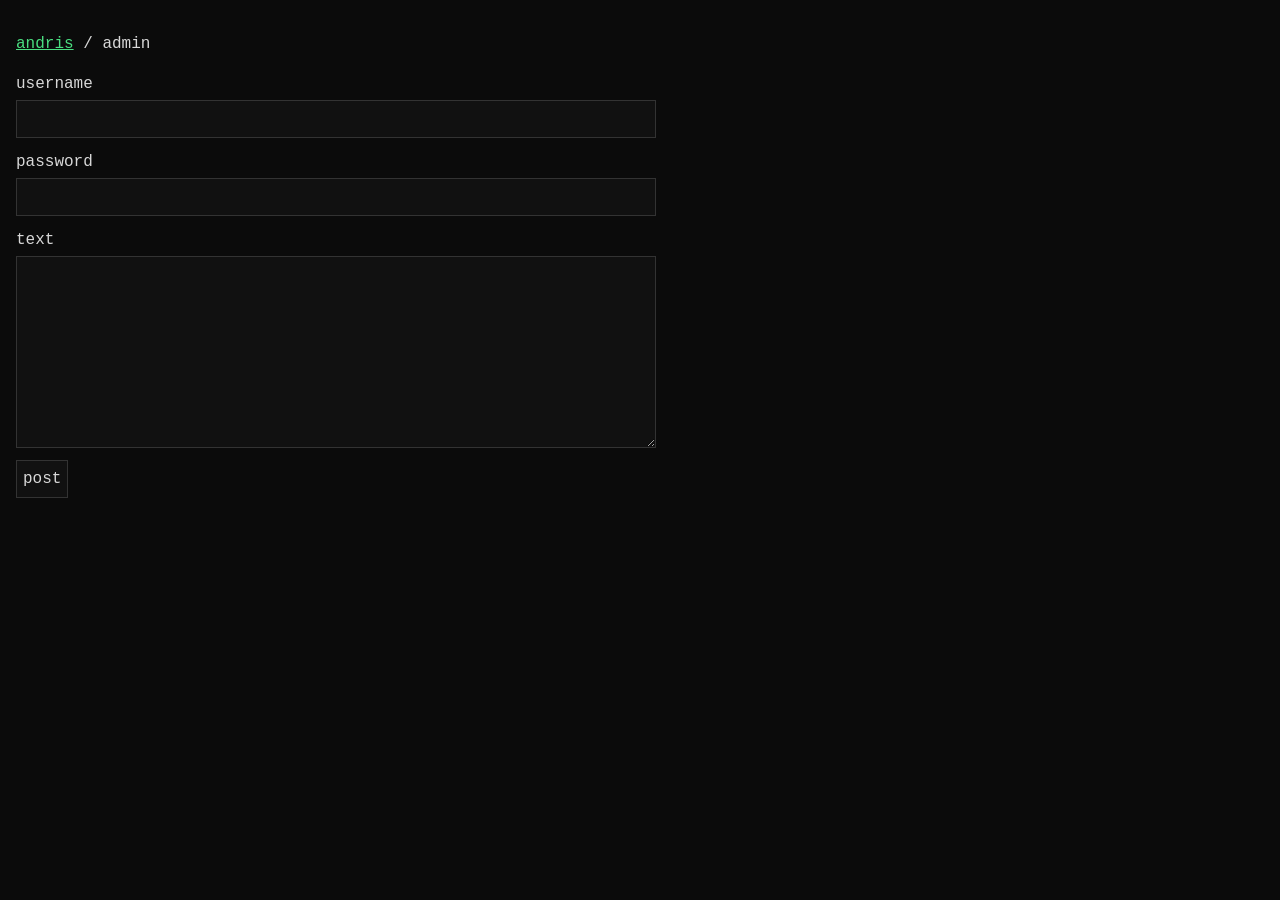
==== admin/index.html @ c381ff9c "Posts on the homepage, written from /admin Co-Authored-By: Claude Opus 5.5 <noreply@anthropic.com>" ====
<!doctype html>
<html lang="en">
<head>
<meta charset="utf-8">
<meta name="viewport" content="width=device-width, initial-scale=1">
<meta name="robots" content="noindex">
<title>admin</title>
<link rel="icon" href="../duckware/icons/duckware.png">
<style>
  body {
    margin: 0;
    padding: 16px;
    max-width: 640px;
    background: #0b0b0b;
    color: #d8d8d8;
    font: 16px/1.5 Consolas, "Courier New", monospace;
    color-scheme: dark;
  }
  a {
    color: #4ade80;
  }
  input,
  textarea,
  button {
    display: block;
    width: 100%;
    box-sizing: border-box;
    margin: 4px 0 12px;
    padding: 6px;
    border: 1px solid #333333;
    border-radius: 0;
    background: #111111;
    color: inherit;
    font: inherit;
  }
  textarea {
    height: 12em;
  }
  button {
    width: auto;
    cursor: pointer;
  }
</style>
</head>
<body>
<p><a href="../">andris</a> / admin</p>
<form id="form">
  <label>username<input id="user" autocomplete="username" required></label>
  <label>password<input id="token" type="password" autocomplete="current-password" required></label>
  <label>text<textarea id="text" required></textarea></label>
  <button>post</button>
</form>
<p id="status"></p>
<script>
  // Posts live in posts.json in the site's GitHub repository. GitHub checks the password (an
  // access token that may write to that repository); nothing is checked in this page itself.
  const API = "https://api.github.com/repos/duckrice/duckrice.github.io/contents/posts.json";
  const status = document.getElementById("status");
  const fromBase64 = (b64) => new TextDecoder().decode(Uint8Array.from(atob(b64.replace(/\n/g, "")), (c) => c.charCodeAt(0)));
  const toBase64 = (text) => btoa(String.fromCharCode(...new TextEncoder().encode(text)));

  document.getElementById("form").addEventListener("submit", async (event) => {
    event.preventDefault();
    const user = document.getElementById("user").value.trim();
    const token = document.getElementById("token").value.trim();
    const text = document.getElementById("text").value.trim();
    const headers = { Authorization: `Bearer ${token}`, Accept: "application/vnd.github+json" };
    status.textContent = "posting…";
    try {
      const me = await fetch("https://api.github.com/user", { headers });
      if (!me.ok || (await me.json()).login.toLowerCase() !== user.toLowerCase()) throw new Error("wrong username or password.");
      const file = await fetch(API, { headers, cache: "no-store" });
      if (!file.ok) throw new Error("couldn't read the posts.");
      const { content, sha } = await file.json();
      const posts = JSON.parse(fromBase64(content));
      posts.unshift({ user, date: new Date().toISOString(), text });
      const saved = await fetch(API, {
        method: "PUT",
        headers,
        body: JSON.stringify({ message: `Post by ${user}`, content: toBase64(JSON.stringify(posts, null, 2) + "\n"), sha }),
      });
      if (!saved.ok) throw new Error(saved.status === 403 || saved.status === 404 ? "this password may not post." : "couldn't save the post.");
      document.getElementById("text").value = "";
      status.textContent = "posted. it shows on the front page in a minute or two.";
    } catch (error) {
      status.textContent = String(error.message ?? error);
    }
  });
</script>
</body>
</html>
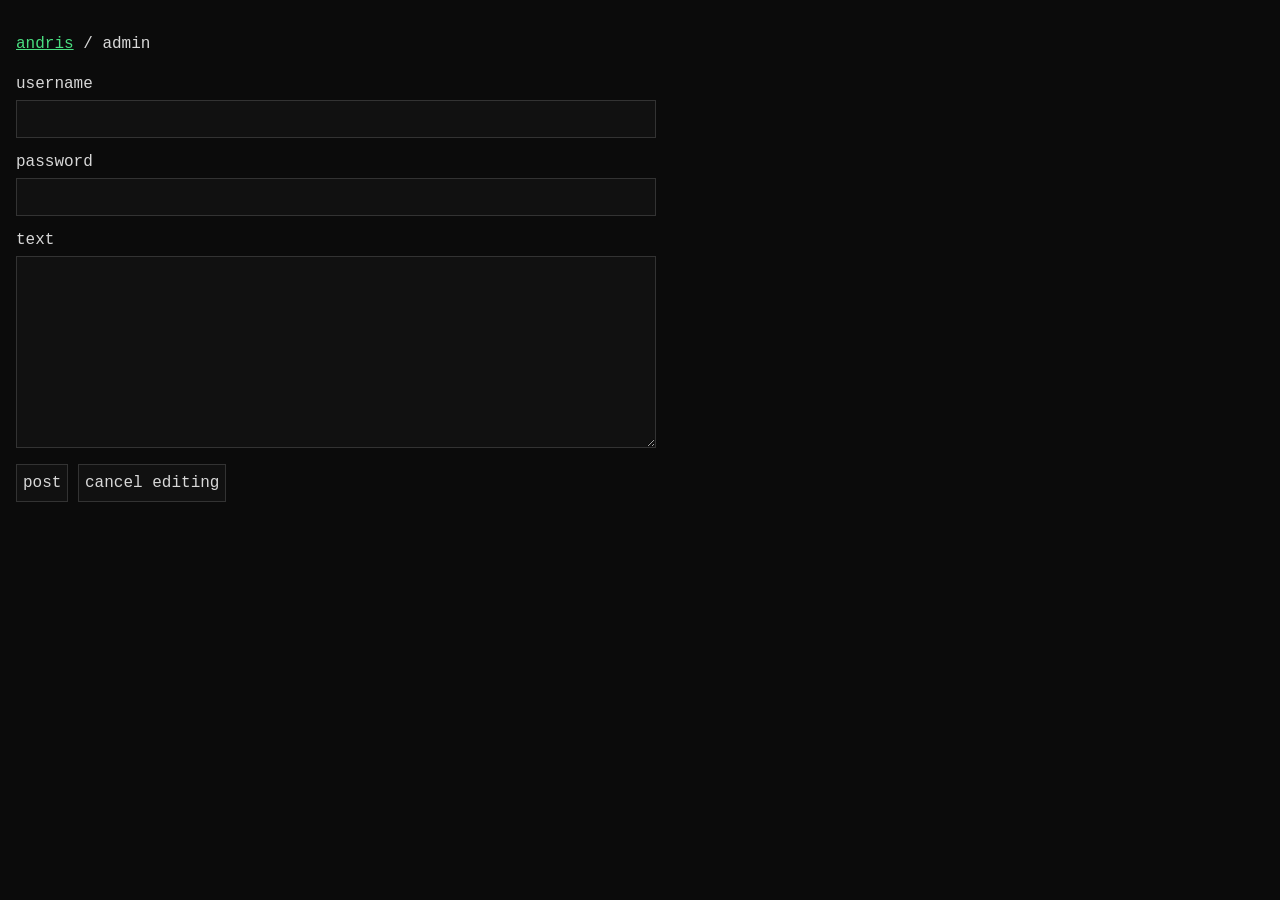
==== commit 1e189bf1: "Edit and delete posts, an RSS feed, and each app's latest version Co-Authored-By: Claude Opus 5.5 <n" ====
--- a/admin/index.html
+++ b/admin/index.html
@@ -2,14 +2,21 @@
 <html lang="en">
 <head>
 <meta charset="utf-8">
-<meta name="viewport" content="width=device-width, initial-scale=1">
+<meta name="viewport" content="width=device-width, initial-scale=1, viewport-fit=cover">
+<meta name="theme-color" content="#0b0b0b">
+<meta name="apple-mobile-web-app-capable" content="yes">
+<meta name="mobile-web-app-capable" content="yes">
+<meta name="apple-mobile-web-app-status-bar-style" content="black-translucent">
+<meta name="apple-mobile-web-app-title" content="andris">
+<link rel="manifest" href="/manifest.webmanifest">
+<link rel="apple-touch-icon" href="/icons/icon-180.png">
 <meta name="robots" content="noindex">
 <title>admin</title>
 <link rel="icon" href="../duckware/icons/duckware.png">
 <style>
   body {
     margin: 0;
-    padding: 16px;
+    padding: max(16px, env(safe-area-inset-top)) max(16px, env(safe-area-inset-right)) max(16px, env(safe-area-inset-bottom)) max(16px, env(safe-area-inset-left));
     max-width: 640px;
     background: #0b0b0b;
     color: #d8d8d8;
@@ -33,10 +40,20 @@
     color: inherit;
     font: inherit;
   }
+  .post {
+    margin-top: 24px;
+  }
+  .by {
+    color: #8a8a8a;
+  }
+  .text {
+    white-space: pre-wrap;
+  }
   textarea {
     height: 12em;
   }
   button {
+    display: inline-block;
     width: auto;
     cursor: pointer;
   }
@@ -48,44 +65,105 @@
   <label>username<input id="user" autocomplete="username" required></label>
   <label>password<input id="token" type="password" autocomplete="current-password" required></label>
   <label>text<textarea id="text" required></textarea></label>
-  <button>post</button>
+  <button id="post">post</button> <button id="cancel" type="button" hidden>cancel editing</button>
 </form>
 <p id="status"></p>
+<div id="posts"></div>
 <script>
-  // Posts live in posts.json in the site's GitHub repository. GitHub checks the password (an
-  // access token that may write to that repository); nothing is checked in this page itself.
-  const API = "https://api.github.com/repos/duckrice/duckrice.github.io/contents/posts.json";
-  const status = document.getElementById("status");
+  // Posts live in posts.json in the site's GitHub repository, and feed.xml is made from them for
+  // RSS readers. GitHub checks the password (an access token that may write to that repository);
+  // nothing is checked in this page itself.
+  const REPO = "https://api.github.com/repos/duckrice/duckrice.github.io/contents/";
+  const $ = (id) => document.getElementById(id);
   const fromBase64 = (b64) => new TextDecoder().decode(Uint8Array.from(atob(b64.replace(/\n/g, "")), (c) => c.charCodeAt(0)));
   const toBase64 = (text) => btoa(String.fromCharCode(...new TextEncoder().encode(text)));
+  const esc = (s) => s.replace(/&/g, "&amp;").replace(/</g, "&lt;").replace(/>/g, "&gt;");
+  let editing = null;
 
-  document.getElementById("form").addEventListener("submit", async (event) => {
+  function feed(posts) {
+    const items = posts.map((p) => `<item><title>${esc(p.text.split("\n")[0].slice(0, 80))}</title><description>${esc(p.text)}</description><author>${esc(p.user)}</author><pubDate>${new Date(p.date).toUTCString()}</pubDate><guid isPermaLink="false">${esc(p.date)}</guid><link>https://${location.host}/</link></item>`);
+    return `<?xml version="1.0" encoding="UTF-8"?>\n<rss version="2.0"><channel><title>andris</title><link>https://${location.host}/</link><description>andris</description>${items.join("")}</channel></rss>\n`;
+  }
+
+  /** Reads the posts, lets `change` edit them, and saves posts.json and feed.xml. */
+  async function update(change, message) {
+    const user = $("user").value.trim();
+    const headers = { Authorization: `Bearer ${$("token").value.trim()}`, Accept: "application/vnd.github+json" };
+    const me = await fetch("https://api.github.com/user", { headers });
+    if (!me.ok || (await me.json()).login.toLowerCase() !== user.toLowerCase()) throw new Error("wrong username or password.");
+    const file = await (await fetch(REPO + "posts.json", { headers, cache: "no-store" })).json();
+    const posts = change(JSON.parse(fromBase64(file.content)), user);
+    const put = async (path, text, sha) => {
+      const saved = await fetch(REPO + path, { method: "PUT", headers, body: JSON.stringify({ message, content: toBase64(text), ...(sha ? { sha } : {}) }) });
+      if (!saved.ok) throw new Error(saved.status === 403 || saved.status === 404 ? "this password may not post." : "couldn't save.");
+    };
+    await put("posts.json", JSON.stringify(posts, null, 2) + "\n", file.sha);
+    const old = await fetch(REPO + "feed.xml", { headers, cache: "no-store" });
+    await put("feed.xml", feed(posts), old.ok ? (await old.json()).sha : null);
+    show(posts);
+  }
+
+  function show(posts) {
+    $("posts").replaceChildren(
+      ...posts.map((p, i) => {
+        const el = document.createElement("div");
+        el.className = "post";
+        const by = document.createElement("div");
+        by.className = "by";
+        by.textContent = `${p.user} · ${new Date(p.date).toLocaleDateString("nb-NO")} `;
+        const edit = Object.assign(document.createElement("a"), { href: "#", textContent: "edit" });
+        edit.addEventListener("click", (e) => {
+          e.preventDefault();
+          editing = p.date;
+          $("text").value = p.text;
+          $("post").textContent = "save";
+          $("cancel").hidden = false;
+          $("text").focus();
+        });
+        const del = Object.assign(document.createElement("a"), { href: "#", textContent: "delete" });
+        del.addEventListener("click", (e) => {
+          e.preventDefault();
+          if (!confirm("delete this post?")) return;
+          run(() => update((all) => all.filter((x) => x.date !== p.date), "Delete a post"), "deleted.");
+        });
+        by.append(edit, " ", del);
+        const text = document.createElement("div");
+        text.className = "text";
+        text.textContent = p.text;
+        el.append(by, text);
+        return el;
+      }),
+    );
+  }
+
+  async function run(job, done) {
+    $("status").textContent = "saving…";
+    try {
+      await job();
+      $("status").textContent = `${done} the site shows it in a minute or two.`;
+    } catch (error) {
+      $("status").textContent = String(error.message ?? error);
+    }
+  }
+
+  const stopEditing = () => {
+    editing = null;
+    $("text").value = "";
+    $("post").textContent = "post";
+    $("cancel").hidden = true;
+  };
+  $("cancel").addEventListener("click", stopEditing);
+  $("form").addEventListener("submit", (event) => {
     event.preventDefault();
-    const user = document.getElementById("user").value.trim();
-    const token = document.getElementById("token").value.trim();
-    const text = document.getElementById("text").value.trim();
-    const headers = { Authorization: `Bearer ${token}`, Accept: "application/vnd.github+json" };
-    status.textContent = "posting…";
-    try {
-      const me = await fetch("https://api.github.com/user", { headers });
-      if (!me.ok || (await me.json()).login.toLowerCase() !== user.toLowerCase()) throw new Error("wrong username or password.");
-      const file = await fetch(API, { headers, cache: "no-store" });
-      if (!file.ok) throw new Error("couldn't read the posts.");
-      const { content, sha } = await file.json();
-      const posts = JSON.parse(fromBase64(content));
-      posts.unshift({ user, date: new Date().toISOString(), text });
-      const saved = await fetch(API, {
-        method: "PUT",
-        headers,
-        body: JSON.stringify({ message: `Post by ${user}`, content: toBase64(JSON.stringify(posts, null, 2) + "\n"), sha }),
-      });
-      if (!saved.ok) throw new Error(saved.status === 403 || saved.status === 404 ? "this password may not post." : "couldn't save the post.");
-      document.getElementById("text").value = "";
-      status.textContent = "posted. it shows on the front page in a minute or two.";
-    } catch (error) {
-      status.textContent = String(error.message ?? error);
-    }
+    const text = $("text").value.trim();
+    const was = editing;
+    run(async () => {
+      await update((all, user) => (was ? all.map((x) => (x.date === was ? { ...x, text } : x)) : [{ user, date: new Date().toISOString(), text }, ...all]), was ? "Edit a post" : `Post by ${$("user").value.trim()}`);
+      stopEditing();
+    }, was ? "saved." : "posted.");
   });
+  fetch("../posts.json", { cache: "no-store" }).then((r) => r.json()).then(show).catch(() => {});
 </script>
+<script>if ("serviceWorker" in navigator) navigator.serviceWorker.register("/sw.js");</script>
 </body>
 </html>
